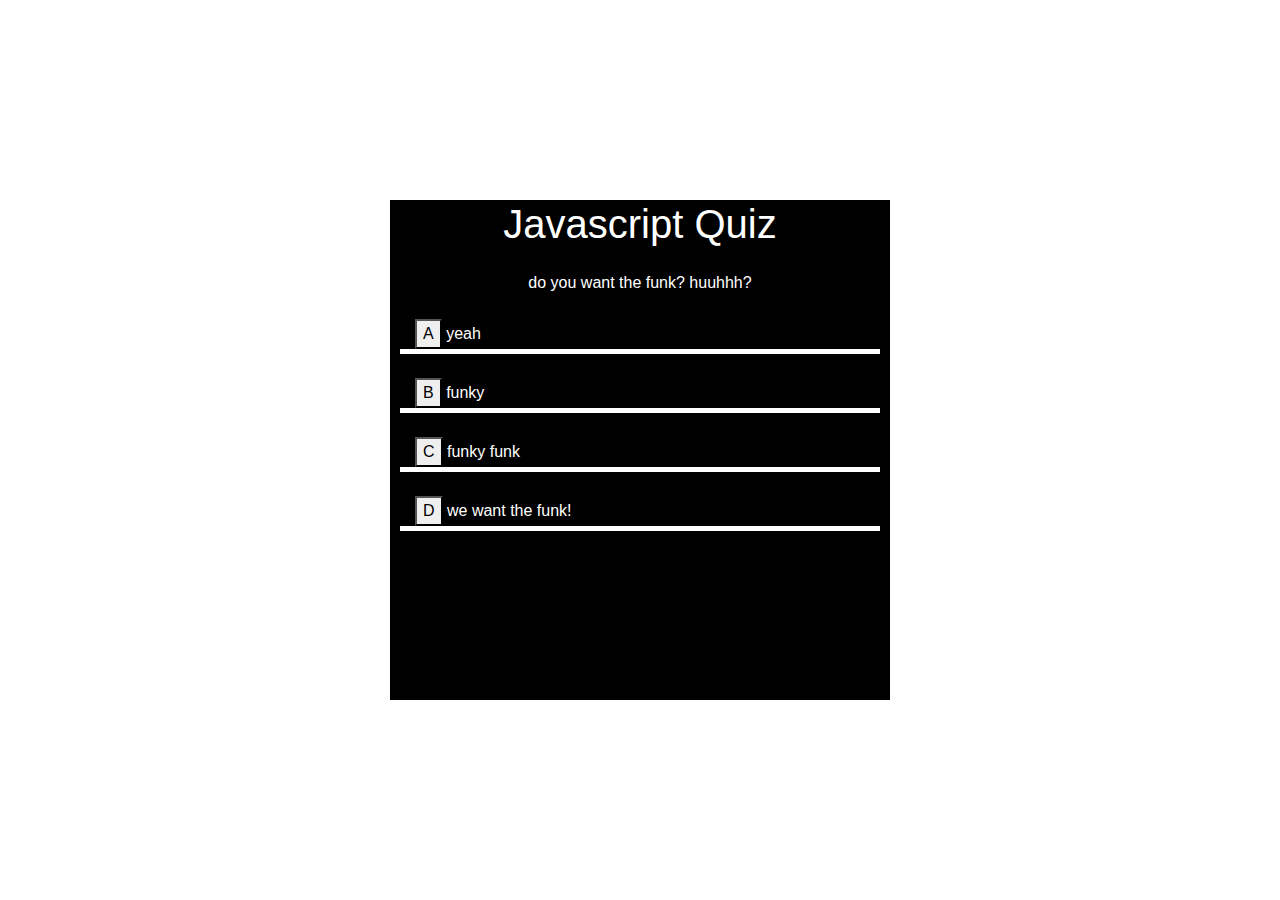
==== index_Quiz.html @ e6b9d6d7 "got the error on the xonsole log fixed. Removed the onClick event to get it to work. THANKS TA'Sgit " ====
<!DOCTYPE html>
<html lang="en">
<head>
    <meta charset="UTF-8">
    <meta name="viewport" content="width=device-width, initial-scale=1.0">
    <link rel="stylesheet" href="https://stackpath.bootstrapcdn.com/bootstrap/4.4.1/css/bootstrap.min.css" 
     integrity="sha384-Vkoo8x4CGsO3+Hhxv8T/Q5PaXtkKtu6ug5TOeNV6gBiFeWPGFN9MuhOf23Q9Ifjh" crossorigin="anonymous">
    <link rel="stylesheet" href="./style.css">
    <title>Javascript Quiz</title>
</head>
<body>

    <!-- i need a box that will have questions in a div section
    then i am going to need buttons to th left and a corresponding
question for each button -->
<!-- the div sectin with the question will need to be a span 
that gets updated with a new question as thee question gets answered.
same goes for the possible options. ADD A SUBMIT BUTTON -->

<!-- ********************  Work on CSS LATER -->
    
<div id="quiz">
    <section id="centerBox" class="flex-box">
        <div id = "container" class="container">
            <div id="jsHeader" class="row"><h1>Javascript Quiz</h1></div>
            <div id="questionSection" class="row">
                
                    <span id="question">
                        Questions will go here. Questions will go here Questions will go hereQuestions will go hereQuestions will go hereQuestions will go hereQuestions will go hereQuestions will go hereQuestions will go hereQuestions will go here
                    </span>
                
            </div>
            <br>
            <div id="answerSection">
                <div class="row rowQ">
                    <div class="col-md-12">
                        <button type="button" id="submitA"  data-value="a"> A  </button>  
                       
                        <span id="answerA">ANSWER WILL GO HERE</span>
                    </div>
                </div>
                <br>
                <div class="row rowQ">
                    <div class="col-md-12">
                        <button type="button" id="submitB"  data-value="b"> B </button>
                        <span id="answerB">ANSWER WILL GO HERE</span>
                    </div>
                </div>
                <br>
                <div class="row rowQ">
                    <div class="col-md-12">
                        <button type="button" id="submitC"  data-value="c"> C </button>
                        <span id="answerC">ANSWER WILL GO HERE</span>
                    </div>
                </div>
                <br>
                <div class="row rowQ">
                    <div class="col-md-12">
                        <button type="button" id="submitD"  data-value="d"> D </button>
                        <span id="answerD">ANSWER WILL GO HERE</span>
                    </div>
                </div>
            </div>

            <button id="next" type="button" onclick="nextButton()" > Next </button>

        </div>

        


    </section>
</div>




    <script src="./script.js">
    
    
    </script>
    
</body>
</html>
---- style.css ----
body {
}

body #quiz #centerBox {
  display: flex;
  position: fixed;
  top: 50%;
  left: 50%;
  transform: translate(-50%, -50%);
}

#centerBox {
  width: 500px;
  height: 500px;
  background: black;
  color: white;
  /* margin: auto;
  display: flex;
  justify-content: center;
  justify-self: center; */
}

#container {
  border-color: tomato;
  /* THIS IS FOR NOW IT WONT R
  REALLY CHANGE ANYTHING UNLESS I SPECIFY BORDERSTYLING */
}

#jsHeader {
  justify-content: center;
  margin-bottom: 15px !important;
}

#questionSection {
  justify-content: center;
  margin: 0% !important;
  padding: 30px !important;
  padding-top: 0% !important;
  padding-bottom: 0% !important;
}

#answerSection {
  margin: 0% !important;
  padding: 10px !important;
  padding-top: 0% !important;
  justify-content: left;
  justify-content: center;
}
.rowQ {
  border-bottom: thick white solid;
}

#intro {
  font-size: 40px;
  text-align: center !important;
}

.rowBtn {
  margin-top: 25% !important;
  justify-content: center !important;
}

#begin {
  font-size: 50px;
  color: blue;
  background: pink;
}
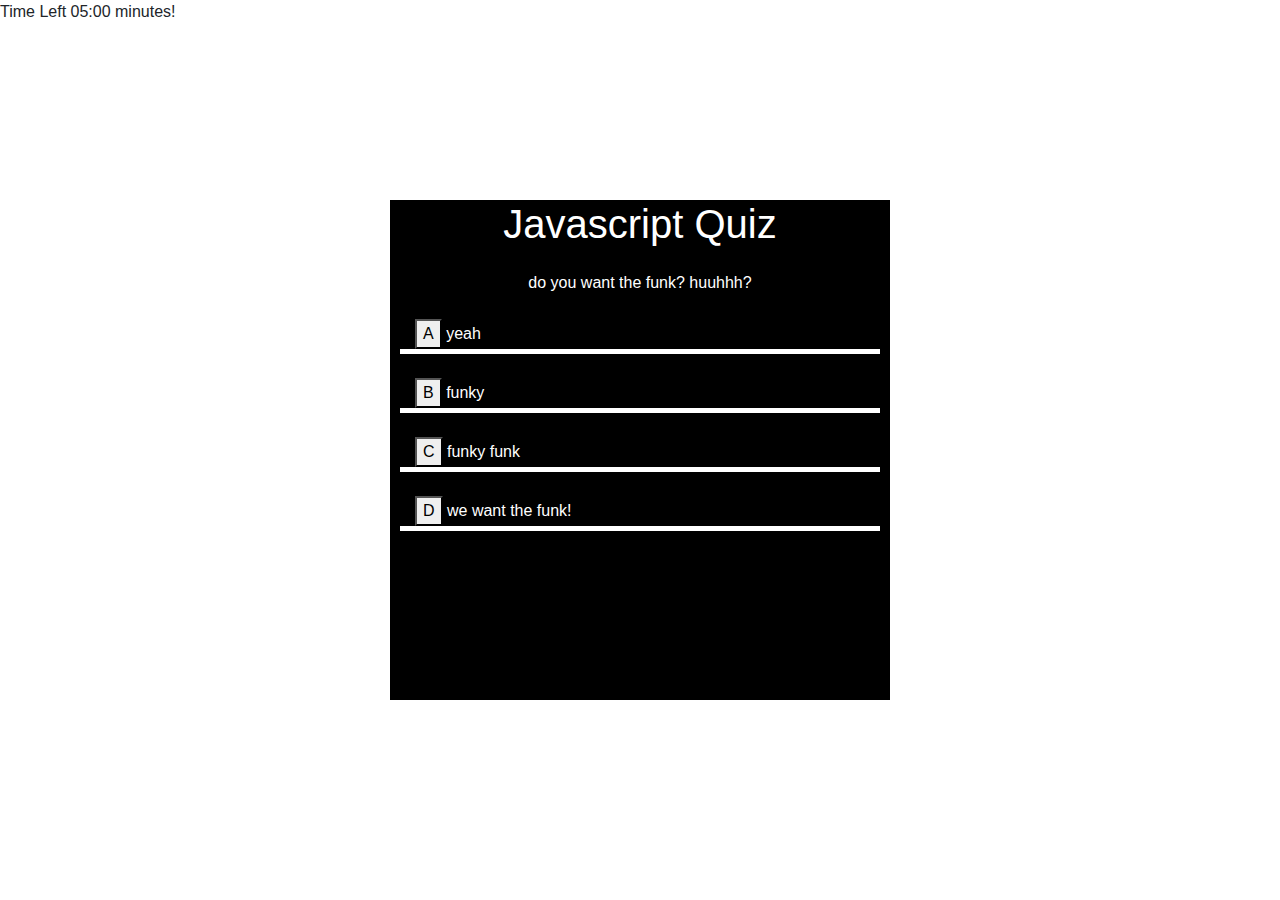
==== commit f70c5438: "added timer" ====
--- a/index_Quiz.html
+++ b/index_Quiz.html
@@ -34,7 +34,7 @@
             <div id="answerSection">
                 <div class="row rowQ">
                     <div class="col-md-12">
-                        <button type="button" id="submitA"  data-value="a"> A  </button>  
+                        <button type="button" id="submitA" data-value="a"> A  </button>  
                        
                         <span id="answerA">ANSWER WILL GO HERE</span>
                     </div>
@@ -42,21 +42,21 @@
                 <br>
                 <div class="row rowQ">
                     <div class="col-md-12">
-                        <button type="button" id="submitB"  data-value="b"> B </button>
+                        <button type="button" id="submitB" data-value="b"> B </button>
                         <span id="answerB">ANSWER WILL GO HERE</span>
                     </div>
                 </div>
                 <br>
                 <div class="row rowQ">
                     <div class="col-md-12">
-                        <button type="button" id="submitC"  data-value="c"> C </button>
+                        <button type="button" id="submitC" data-value="c"> C </button>
                         <span id="answerC">ANSWER WILL GO HERE</span>
                     </div>
                 </div>
                 <br>
                 <div class="row rowQ">
                     <div class="col-md-12">
-                        <button type="button" id="submitD"  data-value="d"> D </button>
+                        <button type="button" id="submitD" data-value="d"> D </button>
                         <span id="answerD">ANSWER WILL GO HERE</span>
                     </div>
                 </div>
@@ -70,6 +70,8 @@
 
 
     </section>
+
+    <div>Time Left  <span id="time">05:00</span> minutes!</div>
 </div>
 
 
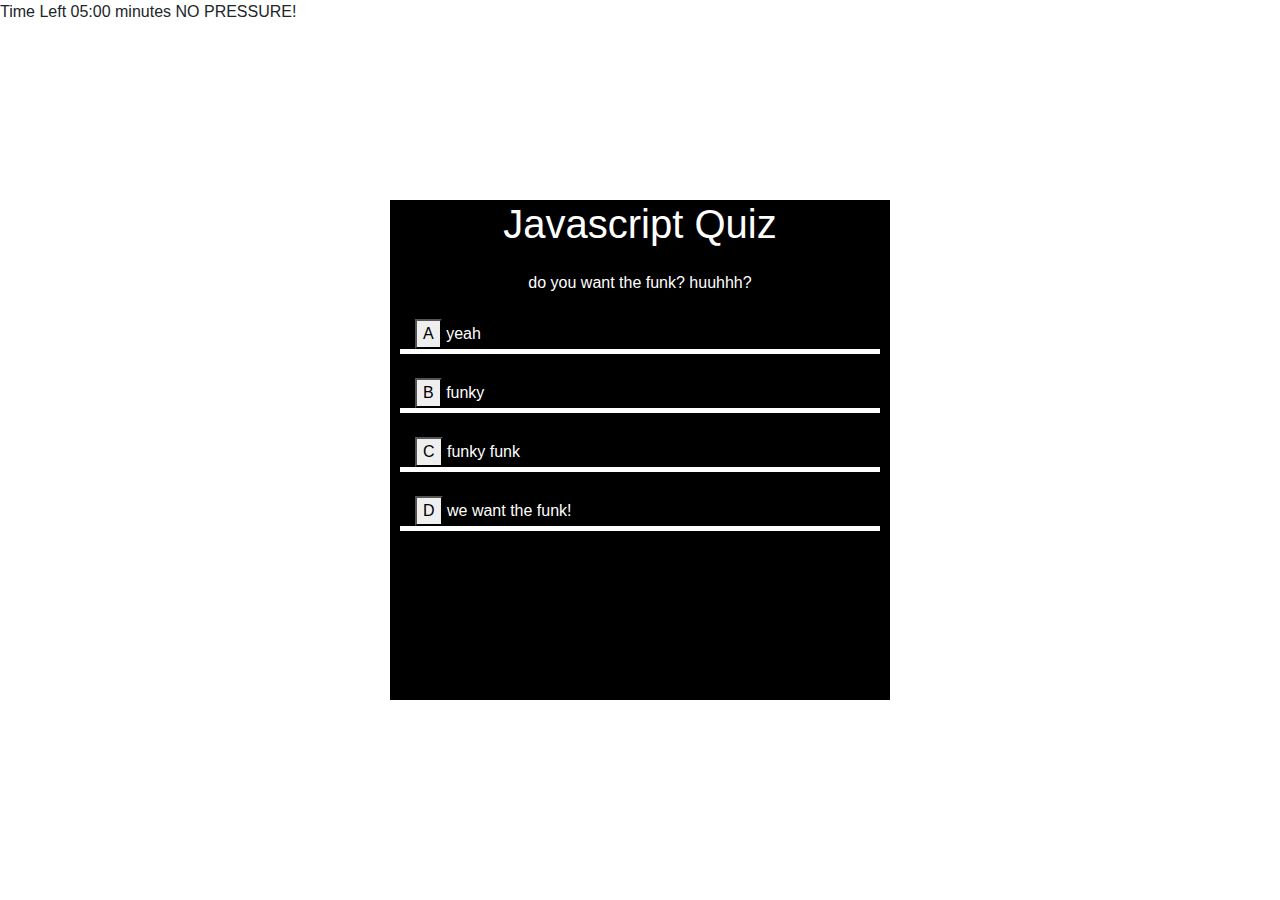
==== commit b9c66b26: "put timer in scope of answerClick function" ====
--- a/index_Quiz.html
+++ b/index_Quiz.html
@@ -71,7 +71,7 @@
 
     </section>
 
-    <div>Time Left  <span id="time">05:00</span> minutes!</div>
+    <div>Time Left  <span id="time">05:00</span> minutes NO PRESSURE!</div>
 </div>
 
 
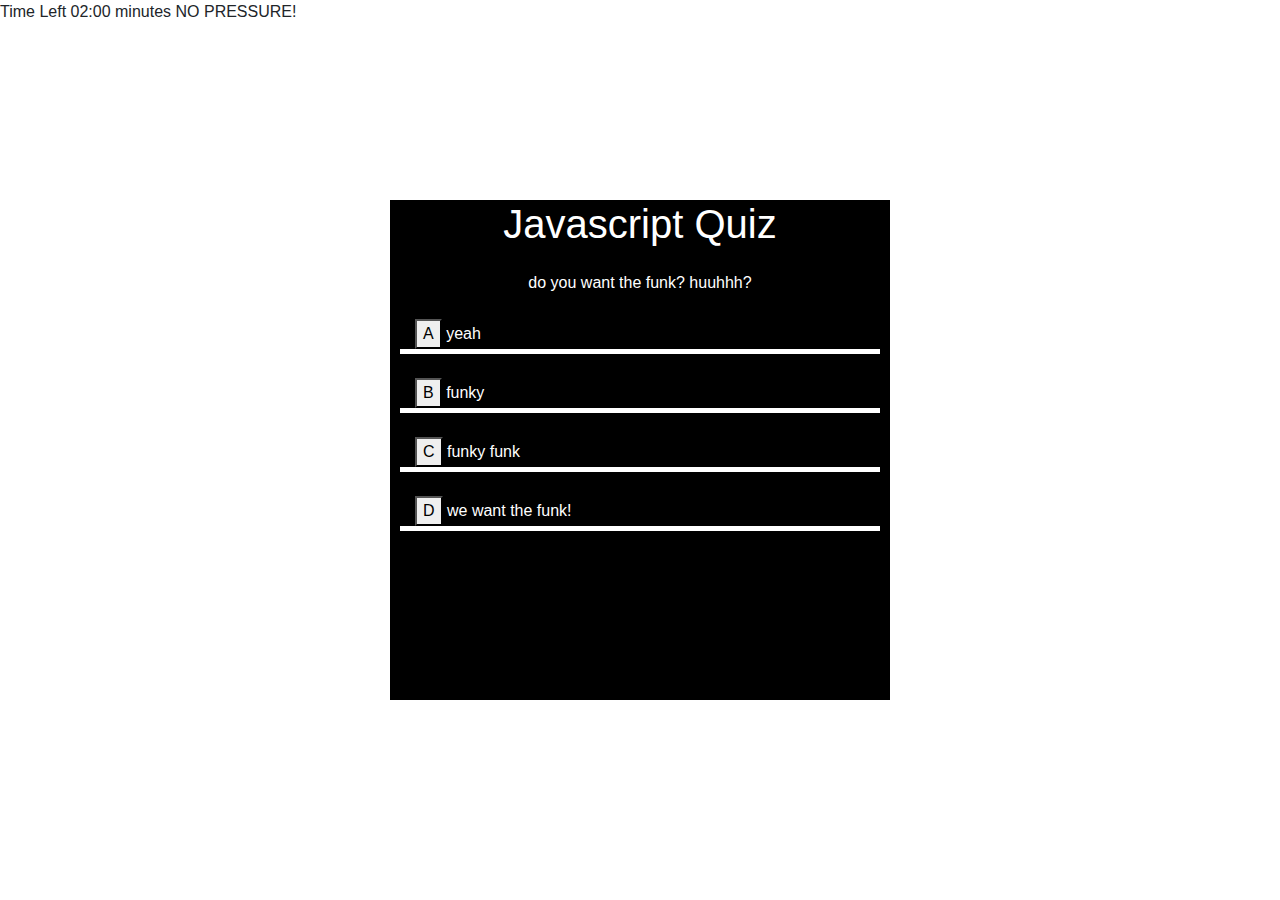
==== commit 96d7d390: "timer works now im adding a score system" ====
--- a/index_Quiz.html
+++ b/index_Quiz.html
@@ -71,7 +71,7 @@
 
     </section>
 
-    <div>Time Left  <span id="time">05:00</span> minutes NO PRESSURE!</div>
+    <div>Time Left  <span id="time">02:00</span> minutes NO PRESSURE!</div>
 </div>
 
 
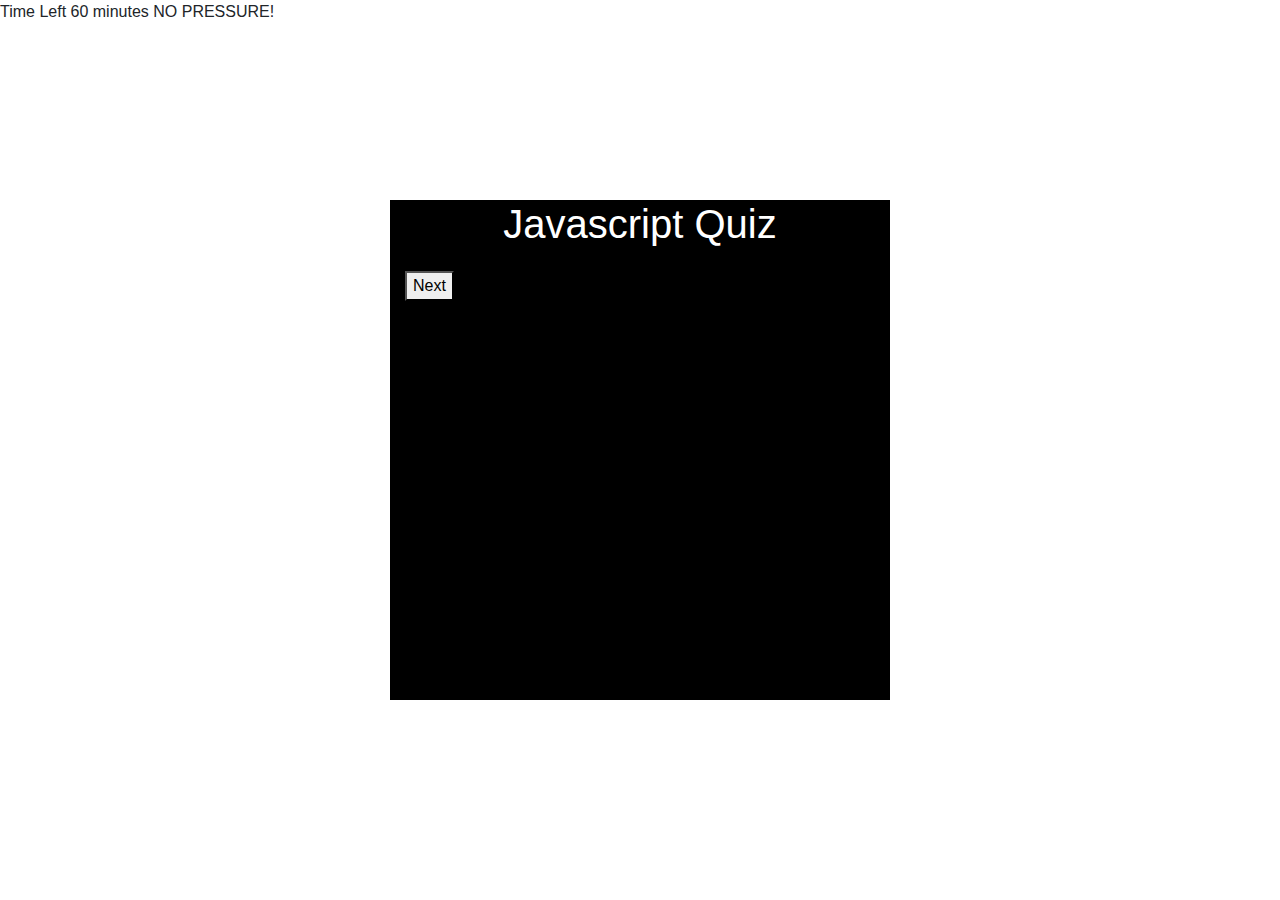
==== commit 1e51298a: "here is some of the stuff i did with the tutor" ====
--- a/index_Quiz.html
+++ b/index_Quiz.html
@@ -1,86 +1,123 @@
 <!DOCTYPE html>
 <html lang="en">
+
 <head>
     <meta charset="UTF-8">
     <meta name="viewport" content="width=device-width, initial-scale=1.0">
-    <link rel="stylesheet" href="https://stackpath.bootstrapcdn.com/bootstrap/4.4.1/css/bootstrap.min.css" 
-     integrity="sha384-Vkoo8x4CGsO3+Hhxv8T/Q5PaXtkKtu6ug5TOeNV6gBiFeWPGFN9MuhOf23Q9Ifjh" crossorigin="anonymous">
+    <link rel="stylesheet" href="https://stackpath.bootstrapcdn.com/bootstrap/4.4.1/css/bootstrap.min.css"
+        integrity="sha384-Vkoo8x4CGsO3+Hhxv8T/Q5PaXtkKtu6ug5TOeNV6gBiFeWPGFN9MuhOf23Q9Ifjh" crossorigin="anonymous">
     <link rel="stylesheet" href="./style.css">
     <title>Javascript Quiz</title>
 </head>
+
 <body>
 
     <!-- i need a box that will have questions in a div section
     then i am going to need buttons to th left and a corresponding
 question for each button -->
-<!-- the div sectin with the question will need to be a span 
+    <!-- the div sectin with the question will need to be a span 
 that gets updated with a new question as thee question gets answered.
 same goes for the possible options. ADD A SUBMIT BUTTON -->
 
-<!-- ********************  Work on CSS LATER -->
-    
-<div id="quiz">
-    <section id="centerBox" class="flex-box">
-        <div id = "container" class="container">
-            <div id="jsHeader" class="row"><h1>Javascript Quiz</h1></div>
-            <div id="questionSection" class="row">
+    <!-- ********************  Work on CSS LATER -->
+
+    <div id="quiz">
+        <section id="centerBox" class="flex-box">
+            <div id="container" class="container">
+                <div id="jsHeader" class="row">
+                    <h1>Javascript Quiz</h1>
+                </div>
+                <!-- <div id="intro">
+                    <p> rules</p>
+                    <button id="startBtn">Start</button>
+                </div> -->
                 
-                    <span id="question">
-                        Questions will go here. Questions will go here Questions will go hereQuestions will go hereQuestions will go hereQuestions will go hereQuestions will go hereQuestions will go hereQuestions will go hereQuestions will go here
-                    </span>
-                
-            </div>
-            <br>
-            <div id="answerSection">
-                <div class="row rowQ">
-                    <div class="col-md-12">
-                        <button type="button" id="submitA" data-value="a"> A  </button>  
-                       
-                        <span id="answerA">ANSWER WILL GO HERE</span>
+                <div id="quizContainer" class="hidden">
+                    <div id="questionSection" class="row">
+
+                        <span id="question">
+                            Questions will go here. Questions will go here Questions will go hereQuestions will go
+                            hereQuestions will go hereQuestions will go hereQuestions will go hereQuestions will go
+                            hereQuestions will go hereQuestions will go here
+                        </span>
+
                     </div>
-                </div>
-                <br>
-                <div class="row rowQ">
-                    <div class="col-md-12">
-                        <button type="button" id="submitB" data-value="b"> B </button>
-                        <span id="answerB">ANSWER WILL GO HERE</span>
+                    <br>
+                    <div id="answerSection">
+                        <div class="row" id="rowQ">
+                            <div class="col-md-12">
+                                <div id="done">
+                                    <button type="button" id="submitA" data-value="a"> A </button>
+                                    <span id="answerA">ANSWER WILL GO HERE</span>
+                                </div>
+                            </div>
+                        </div>
+                        <br>
+                        <div class="row" id="rowQ">
+                            <div class="col-md-12">
+                                <div id="done">
+                                    <button type="button" id="submitB" data-value="b"> B </button>
+                                    <span id="answerB">ANSWER WILL GO HERE</span>
+                                </div>
+                            </div>
+                        </div>
+                        <br>
+                        <div class="row" id="rowQ">
+                            <div class="col-md-12">
+                                <div id="done">
+                                    <button type="button" id="submitC" data-value="c"> C </button>
+                                    <span id="answerC">ANSWER WILL GO HERE</span>
+                                </div>
+                            </div>
+                        </div>
+                        <br>
+                        <div class="row" id="rowQ">
+                            <div class="col-md-12">
+                                <div id="done">
+                                    <button type="button" id="submitD" data-value="d"> D </button>
+                                    <span id="answerD">ANSWER WILL GO HERE</span>
+                                </div>
+                            </div>
+                        </div>
+
                     </div>
-                </div>
-                <br>
-                <div class="row rowQ">
-                    <div class="col-md-12">
-                        <button type="button" id="submitC" data-value="c"> C </button>
-                        <span id="answerC">ANSWER WILL GO HERE</span>
+
+                    <div id="userScore">
+
                     </div>
-                </div>
-                <br>
-                <div class="row rowQ">
-                    <div class="col-md-12">
-                        <button type="button" id="submitD" data-value="d"> D </button>
-                        <span id="answerD">ANSWER WILL GO HERE</span>
-                    </div>
-                </div>
-            </div>
-
-            <button id="next" type="button" onclick="nextButton()" > Next </button>
-
-        </div>
-
-        
 
 
-    </section>
 
-    <div>Time Left  <span id="time">02:00</span> minutes NO PRESSURE!</div>
-</div>
+                </div>
+
+                <button id="next" type="button" onclick="nextButton()"> Next </button>
+                   
+                <!-- <div id="gameOver" class="hidden">
+                    <h2>Game Over</h2>
+                    <p>Final Score : <span id="endScore"></span></p>
+                    <p>Enter Initials: <input type="text" id="initials">
+                    <button id="submitInitials">submit</button>
+                    </p>
+                </div> -->
+
+            </div>
 
 
 
 
+        </section>
+
+        <div>Time Left <span id="time">60</span> minutes NO PRESSURE!</div>
+    </div>
+
+    
+
+
     <script src="./script.js">
-    
-    
+
+
     </script>
-    
+
 </body>
+
 </html>--- a/style.css
+++ b/style.css
@@ -45,8 +45,9 @@
   padding-top: 0% !important;
   justify-content: left;
   justify-content: center;
+  color: white !important;
 }
-.rowQ {
+#rowQ {
   border-bottom: thick white solid;
 }
 
@@ -60,8 +61,14 @@
   justify-content: center !important;
 }
 
-#begin {
-  font-size: 50px;
-  color: blue;
-  background: pink;
+#userScore {
+  display: flex !important;
+  text-align: center !important;
+  justify-items: center !important;
+  visibility: hidden !important;
+  color: white;
 }
+
+.hidden {
+  display: none;
+}
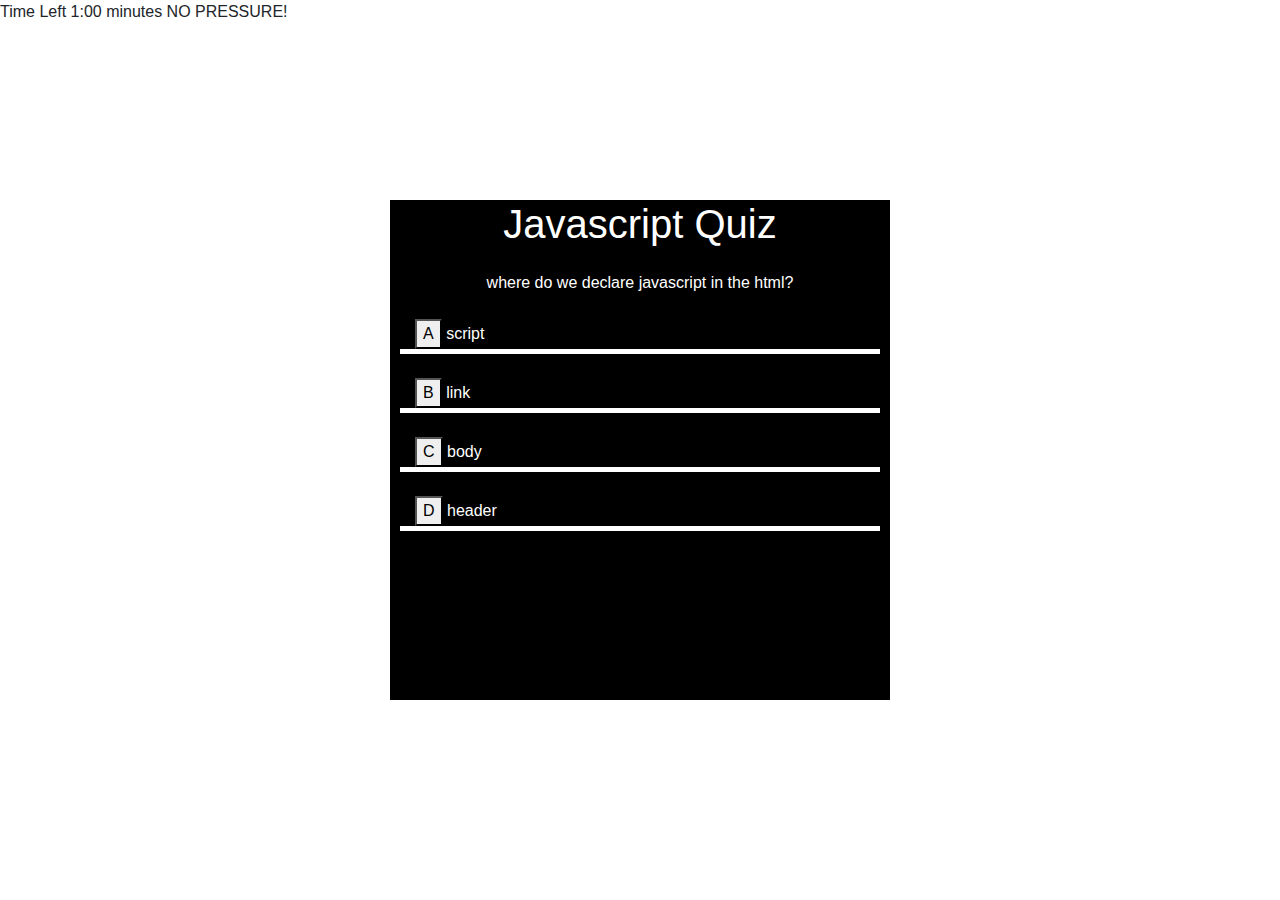
==== commit a2048e26: "update" ====
--- a/index_Quiz.html
+++ b/index_Quiz.html
@@ -12,14 +12,7 @@
 
 <body>
 
-    <!-- i need a box that will have questions in a div section
-    then i am going to need buttons to th left and a corresponding
-question for each button -->
-    <!-- the div sectin with the question will need to be a span 
-that gets updated with a new question as thee question gets answered.
-same goes for the possible options. ADD A SUBMIT BUTTON -->
 
-    <!-- ********************  Work on CSS LATER -->
 
     <div id="quiz">
         <section id="centerBox" class="flex-box">
@@ -32,7 +25,7 @@
                     <button id="startBtn">Start</button>
                 </div> -->
                 
-                <div id="quizContainer" class="hidden">
+                
                     <div id="questionSection" class="row">
 
                         <span id="question">
@@ -88,7 +81,6 @@
 
 
 
-                </div>
 
                 <button id="next" type="button" onclick="nextButton()"> Next </button>
                    
@@ -107,7 +99,7 @@
 
         </section>
 
-        <div>Time Left <span id="time">60</span> minutes NO PRESSURE!</div>
+        <div>Time Left <span id="time">1:00</span> minutes NO PRESSURE!</div>
     </div>
 
     
